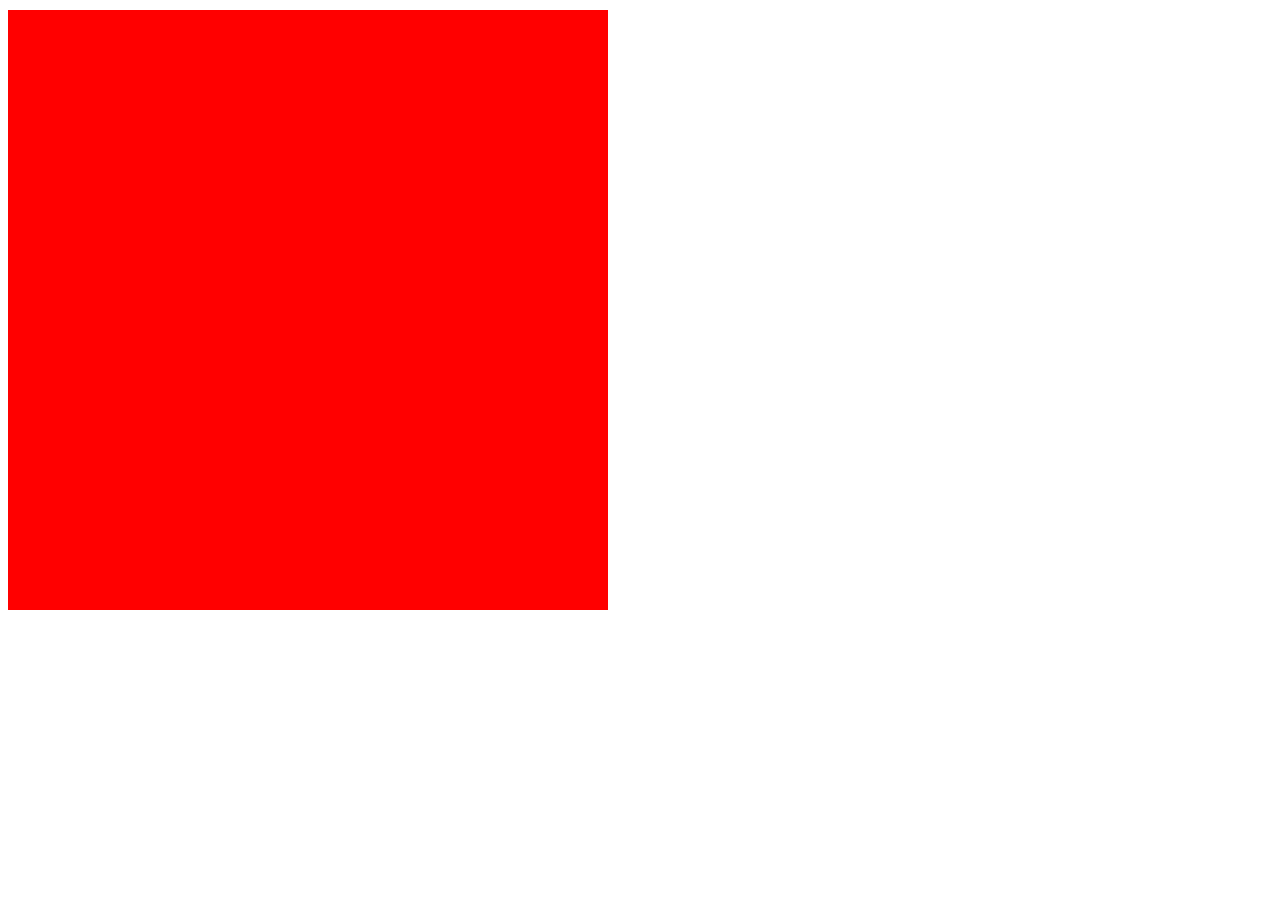
==== js-2/index.html @ 3a75ff4c "Ejercicios js" ====
<!DOCTYPE html>
<html lang="en">
<head>
    <meta charset="UTF-8">
    <meta http-equiv="X-UA-Compatible" content="IE=edge">
    <meta name="viewport" content="width=device-width, initial-scale=1.0">
    <link rel="stylesheet" href="styles.css" type="text/css">
   
    <title>Manipulando CSS</title>
</head>
<body>
    <div class="square">
        <script src="script.js"></script>
    </div>
    
</body>
</html>
---- js-2/styles.css ----
.square {
    height: 600px;
    width: 600px;
    background: red;
    margin-top: 10px;
}
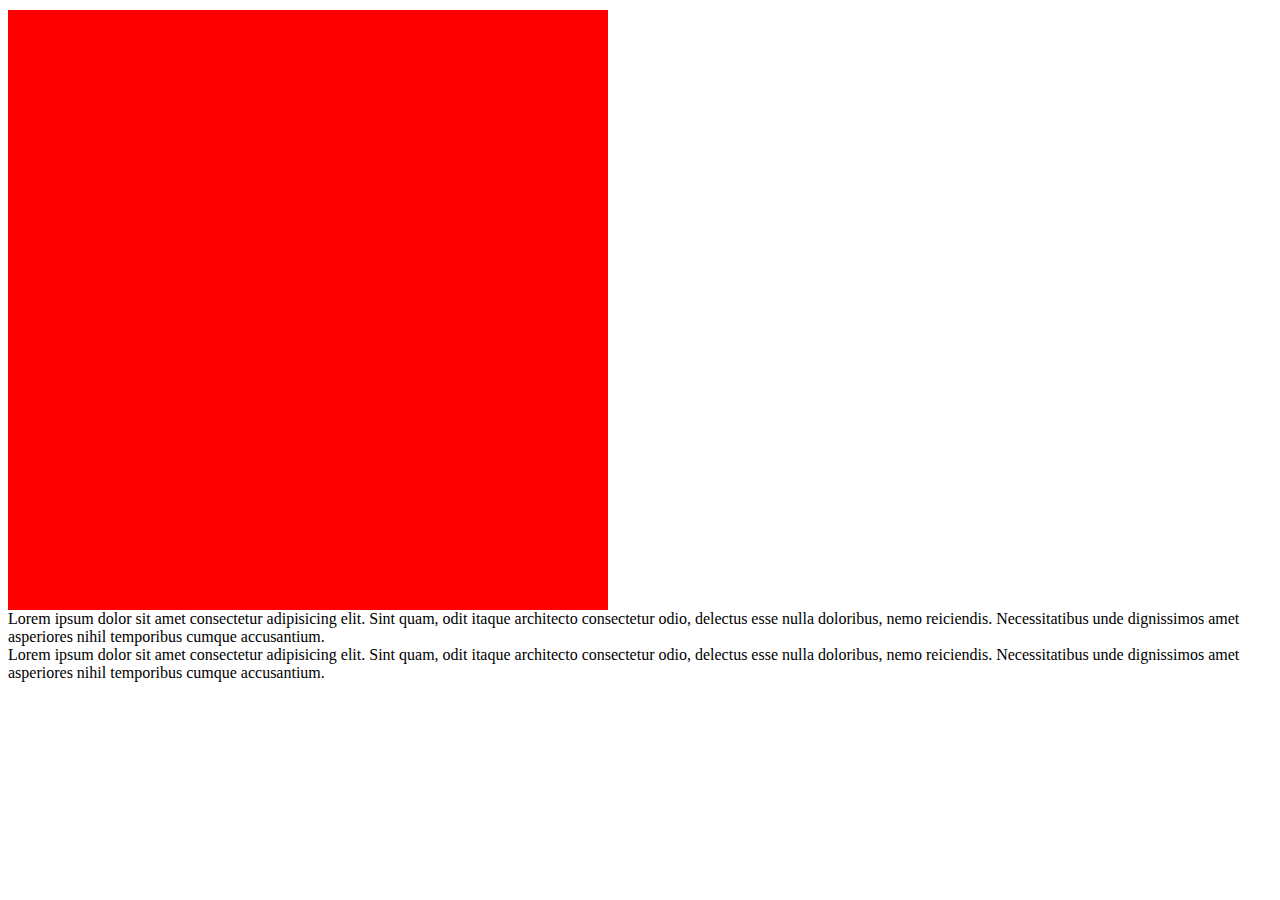
==== commit da99c455: "dom" ====
--- a/js-2/index.html
+++ b/js-2/index.html
@@ -5,13 +5,18 @@
     <meta http-equiv="X-UA-Compatible" content="IE=edge">
     <meta name="viewport" content="width=device-width, initial-scale=1.0">
     <link rel="stylesheet" href="styles.css" type="text/css">
-   
     <title>Manipulando CSS</title>
 </head>
 <body>
     <div class="square">
         <script src="script.js"></script>
     </div>
-    
+    <div id="source">
+        Lorem ipsum dolor sit amet consectetur adipisicing elit. Sint quam, odit itaque architecto consectetur odio, delectus esse nulla doloribus, nemo reiciendis. Necessitatibus unde dignissimos amet asperiores nihil temporibus cumque accusantium.
+    </div>
+    <div id="destination">
+        Lorem ipsum 
+    </div>
+    <script src="scriptShuffle.js"></script>
 </body>
 </html>